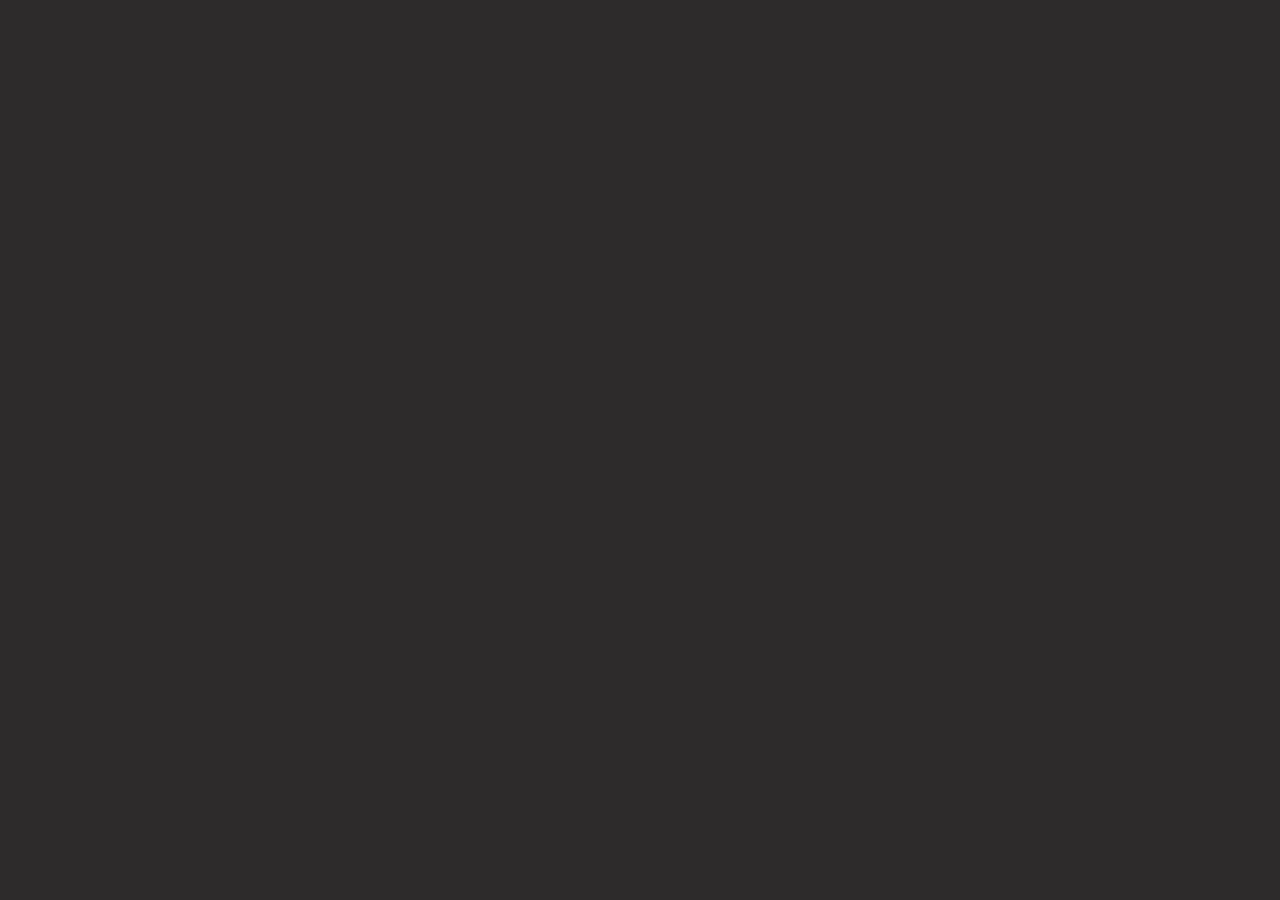
==== MOUSEOVER ELEMENT.html @ 10c2a800 "css added" ====
<!DOCTYPE html>
<html>
    <head>
        <title> Mouseover Element</title>
        <meta charset="utf-8">
        <meta name="viewport" width="width=device-width, initial-scale=1.0">
        <style>
.cursor{
    left: 0;
    top: 0;
    width: 10px;
    height: 10px;
    background-color: gray;
    position: absolute;
    border-radius: 5px;
}
.cursor__follower{
    transition: transform .4s;
    width: 6px;
    height: 6px;
}
html{
    cursor: none;
    background-color: #2d2b2b;
    display: flex;
    justify-content: center;
    align-items: center;
    height: 100vh;
}
/* font stuff */
h1 {
  font-family: 'Anton', 'helvetica', sans-serif;
  font-size: 100px;
  letter-spacing: 12px;
  line-height: 1;
  text-align: center;
}

h1 span {
  letter-spacing: 15px;
}

        </style>
    </head>
    <body>

    </body>
</html>
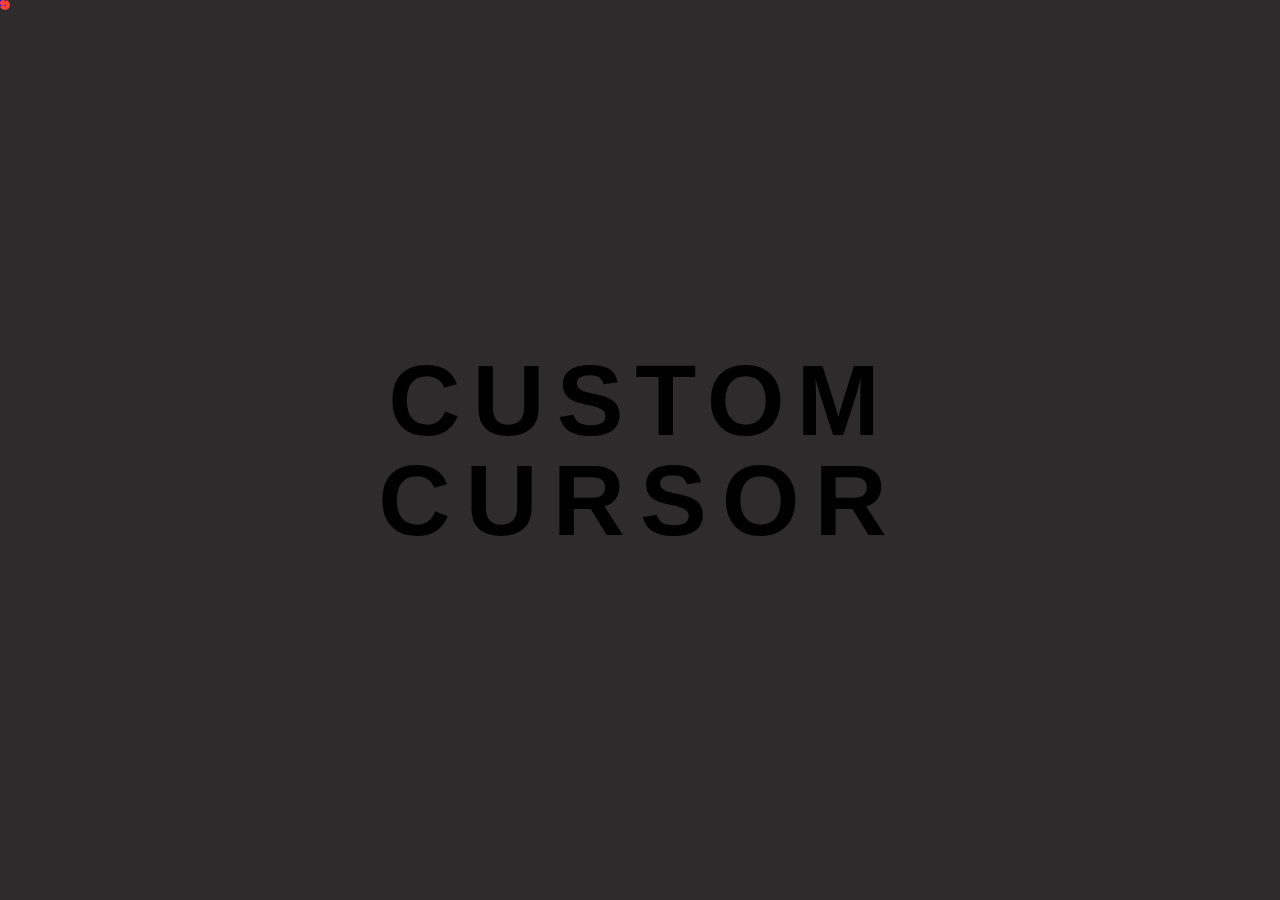
==== commit 67c07cb7: "added a mirror cursor to the original code." ====
--- a/MOUSEOVER ELEMENT.html
+++ b/MOUSEOVER ELEMENT.html
@@ -5,23 +5,38 @@
         <meta charset="utf-8">
         <meta name="viewport" width="width=device-width, initial-scale=1.0">
         <style>
-.cursor{
+:root{
+--cursor-color: #f44336;
+--html-background: #2d2b2b;
+--mirr-cursor-color: blue;
+}
+.cursor{ /* Transforma cursor em bola*/
     left: 0;
     top: 0;
     width: 10px;
     height: 10px;
-    background-color: gray;
+    background-color: var(--cursor-color);
     position: absolute;
     border-radius: 5px;
 }
+.mirrcursor{
+    left: 0;
+    top: 0;
+    width: 100px;
+    height: 100px;
+    background-color: var(--mirr-cursor-color);
+    position: absolute;
+    border-radius: 0px;
+    
+}
 .cursor__follower{
-    transition: transform .4s;
+    transition: transform 800ms;
     width: 6px;
     height: 6px;
 }
 html{
     cursor: none;
-    background-color: #2d2b2b;
+    background-color: var(--html-background);
     display: flex;
     justify-content: center;
     align-items: center;
@@ -29,7 +44,7 @@
 }
 /* font stuff */
 h1 {
-  font-family: 'Anton', 'helvetica', sans-serif;
+  font-family: 'helvetica', sans-serif;
   font-size: 100px;
   letter-spacing: 12px;
   line-height: 1;
@@ -43,6 +58,49 @@
         </style>
     </head>
     <body>
+        <h1>CUSTOM<br><span>CURSOR</span></h1>
+    </body>
 
-    </body>
+    <!-- começo do código javascript *-->
+    <script>
+const root = document.querySelector('html')
+
+// Real cursor element
+const cursor = document.createElement("div")
+cursor.classList.add("cursor")
+root.appendChild(cursor)
+
+//segue cursor
+const follower = document.createElement("div")
+    follower.classList.add('cursor', 'cursor__follower')
+    root.appendChild(follower)
+
+// Mirror Cursor X
+const mirrFollower = document.createElement('div')
+mirrFollower.classList.add('mirrcursor', 'cursor__follower')
+root.appendChild(mirrFollower)
+
+//Mirror Cursor Y
+const mirrFollowerY = document.createElement ('div')
+mirrFollowerY.classList.add('cursor', 'cursor__follower')
+root.appendChild(mirrFollowerY)
+
+root.addEventListener('mousemove', (e) =>{
+    setPosition(follower, e)
+    setPosition(cursor, e)
+    mirPosition(mirrFollower, e)
+    /*mirPositionY(mirrFollowerY, e)*/
+})
+
+function setPosition(element, e){
+   element.style.transform = `translate3d(${e.clientX}px, ${e.clientY}px, 0)`
+}
+
+function mirPosition(element, e){
+   element.style.transform = `translate3d(${e.clientY}px, ${e.clientX}px, 0)`
+}
+/* function mirPositionY(element, e){
+    element.style.transform =`translate3d(${e.clientY}px, ${e.clientY}px, 0)`
+} */
+    </script>
 </html>